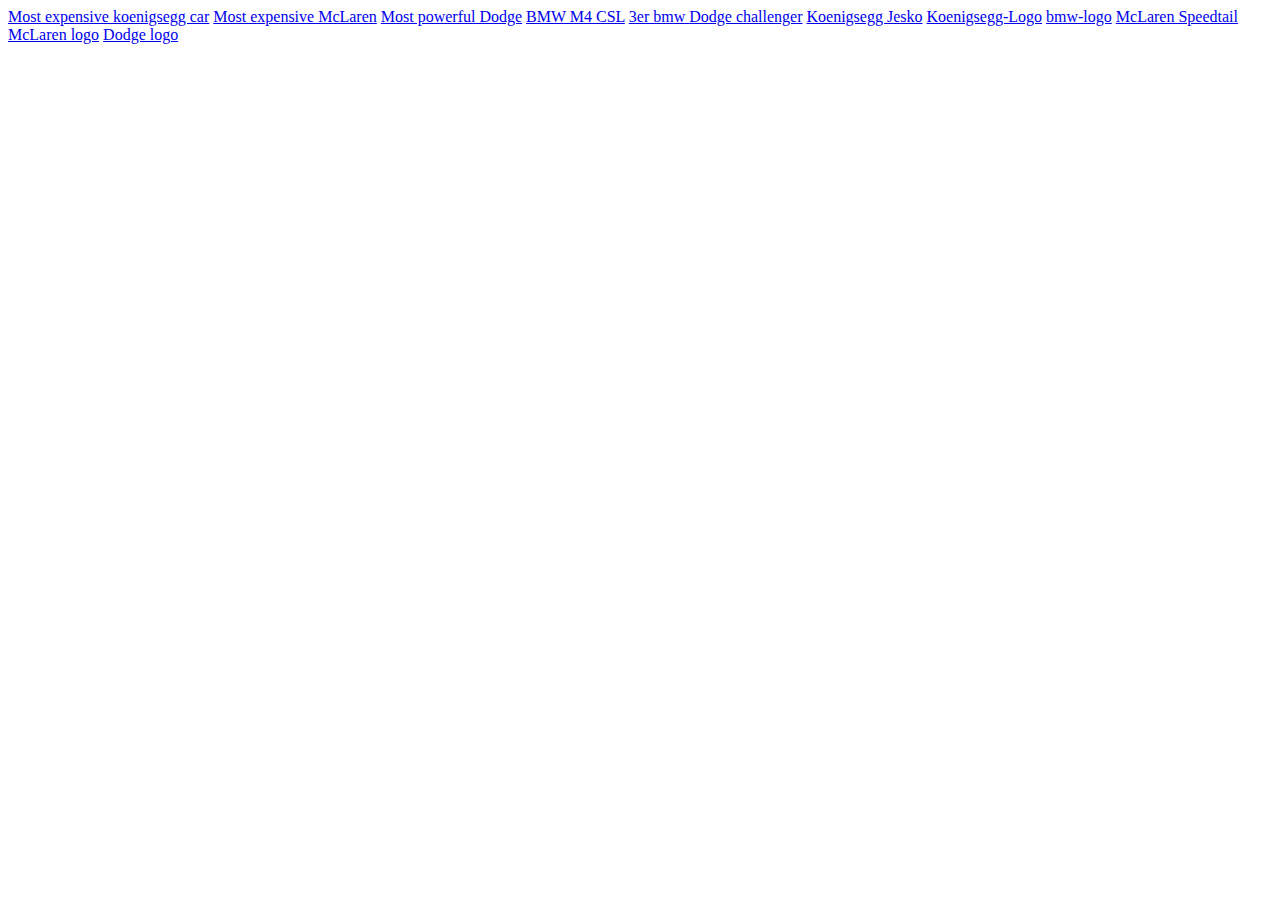
==== quellen.html @ 05aab4d7 "Bilder und quellen added" ====
<!DOCTYPE html>
<html lang="en">
<head>
    <meta charset="UTF-8">
    <meta name="viewport" content="width=device-width, initial-scale=1.0">
    <title>Document</title>
</head>
<body>
    <a href="https://rarest.org/cars/expensive-koenigsegg-cars"> Most expensive koenigsegg car</a>
    <a href="https://www.luxuo.com/cars/automobile/the-mclaren-f1-is-the-most-expensive-car-sold-at-auction.html#:~:text=This%20elusive%20McLaren%20F1%20was,priciest%20car%20sold%20in%202021.">Most expensive McLaren</a>
    <a href="https://www.dodgegarage.com/news/article/press-room/2023/03/the-most-powerful-muscle-car-in-the-world-1025-horsepower-dodge-challenger-srt-demon-170-sets-new-performance-benchmarks.html">Most powerful Dodge</a>
    <a href="https://www.heise.de/news/Vorstellung-BMW-M4-CSL-Deftiges-Plus-7101552.html">BMW M4 CSL</a>
    <a href="https://www.adac.de/rund-ums-fahrzeug/autokatalog/marken-modelle/bmw/bmw-3er/">3er bmw </a>
    <a href="https://www.autobild.de/artikel/dodge-challenger-2022-preis-leasing-leistung-22223267.html">Dodge challenger</a>
    <a href="https://www.autobild.de/artikel/koenigsegg-jesko-2022-preis-kaufen-ps-v8-absolut-hypersportwagen-20379511.html">Koenigsegg Jesko</a>
    <a href="https://commons.wikimedia.org/wiki/File:Koenigsegg_logotype2014.png">Koenigsegg-Logo</a>
    <a href="https://bar.wikipedia.org/wiki/Datei:BMW.svg">bmw-logo</a>
    <a href="https://de.motor1.com/news/392163/mclaren-speedtail-auslieferung-februar-2020/">McLaren Speedtail</a>
    <a href="https://de.wikipedia.org/wiki/Datei:Logo_Mclaren.svg">McLaren logo</a>
    <a href="https://en.wikipedia.org/wiki/File:Dodge_logo_2010.png">Dodge logo</a>
    <a href=""></a>
    <a href=""></a>
    <a href=""></a>
    <a href=""></a>
    <a href=""></a>
    <a href=""></a>
    <a href=""></a>
    <a href=""></a>
    <a href=""></a>
    <a href=""></a>
    <a href=""></a>
    <a href=""></a>
    <a href=""></a>
    <a href=""></a>
    <a href=""></a>
    <a href=""></a>
    <a href=""></a>
    <a href=""></a>
    <a href=""></a>
</body>
</html>
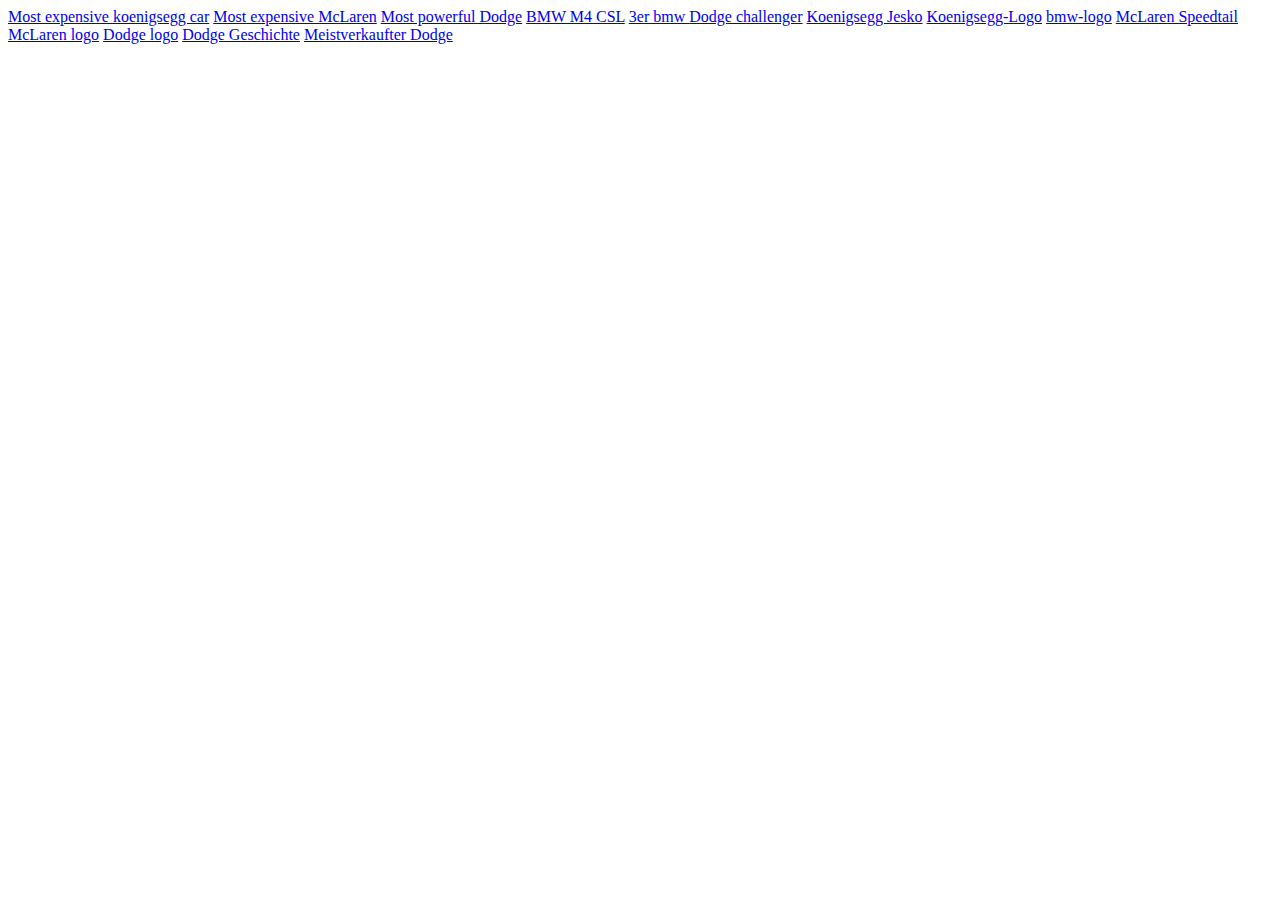
==== commit a98b11eb: "Quellen added" ====
--- a/quellen.html
+++ b/quellen.html
@@ -18,8 +18,8 @@
     <a href="https://de.motor1.com/news/392163/mclaren-speedtail-auslieferung-februar-2020/">McLaren Speedtail</a>
     <a href="https://de.wikipedia.org/wiki/Datei:Logo_Mclaren.svg">McLaren logo</a>
     <a href="https://en.wikipedia.org/wiki/File:Dodge_logo_2010.png">Dodge logo</a>
-    <a href=""></a>
-    <a href=""></a>
+    <a href="https://de.wikipedia.org/wiki/Dodge">Dodge Geschichte</a>
+    <a href="https://de.motor1.com/news/593235/verkaufszahlen-modelle-hersteller-weltweit-2021/">Meistverkaufter Dodge</a>
     <a href=""></a>
     <a href=""></a>
     <a href=""></a>
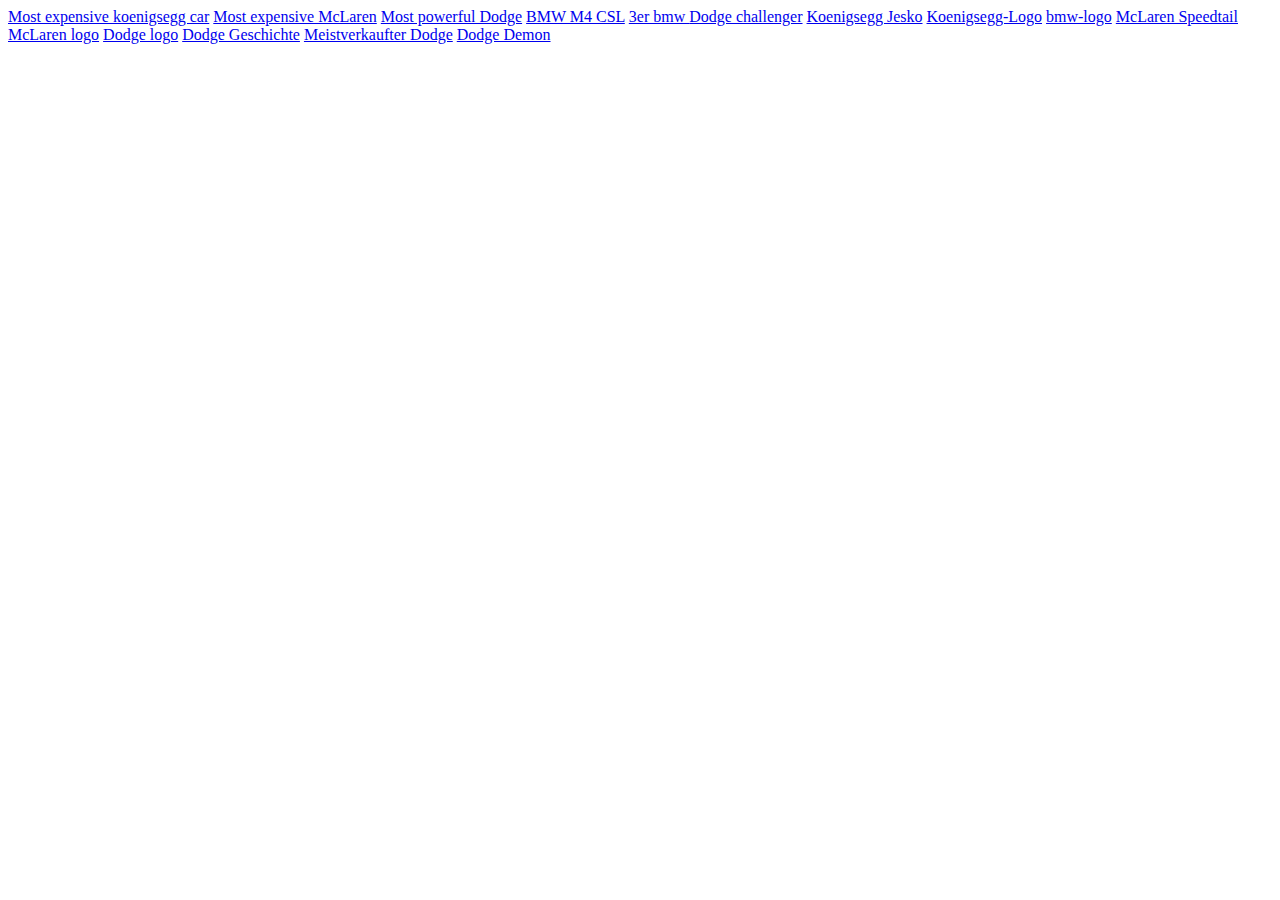
==== commit 572427a4: "A" ====
--- a/quellen.html
+++ b/quellen.html
@@ -20,7 +20,7 @@
     <a href="https://en.wikipedia.org/wiki/File:Dodge_logo_2010.png">Dodge logo</a>
     <a href="https://de.wikipedia.org/wiki/Dodge">Dodge Geschichte</a>
     <a href="https://de.motor1.com/news/593235/verkaufszahlen-modelle-hersteller-weltweit-2021/">Meistverkaufter Dodge</a>
-    <a href=""></a>
+    <a href="https://www.vau-max.de/magazin/news/1-025-ps-starker-dodge-challenger-srt-demon-170-das-staerkste-muscle-car-der-welt.9326">Dodge Demon</a>
     <a href=""></a>
     <a href=""></a>
     <a href=""></a>
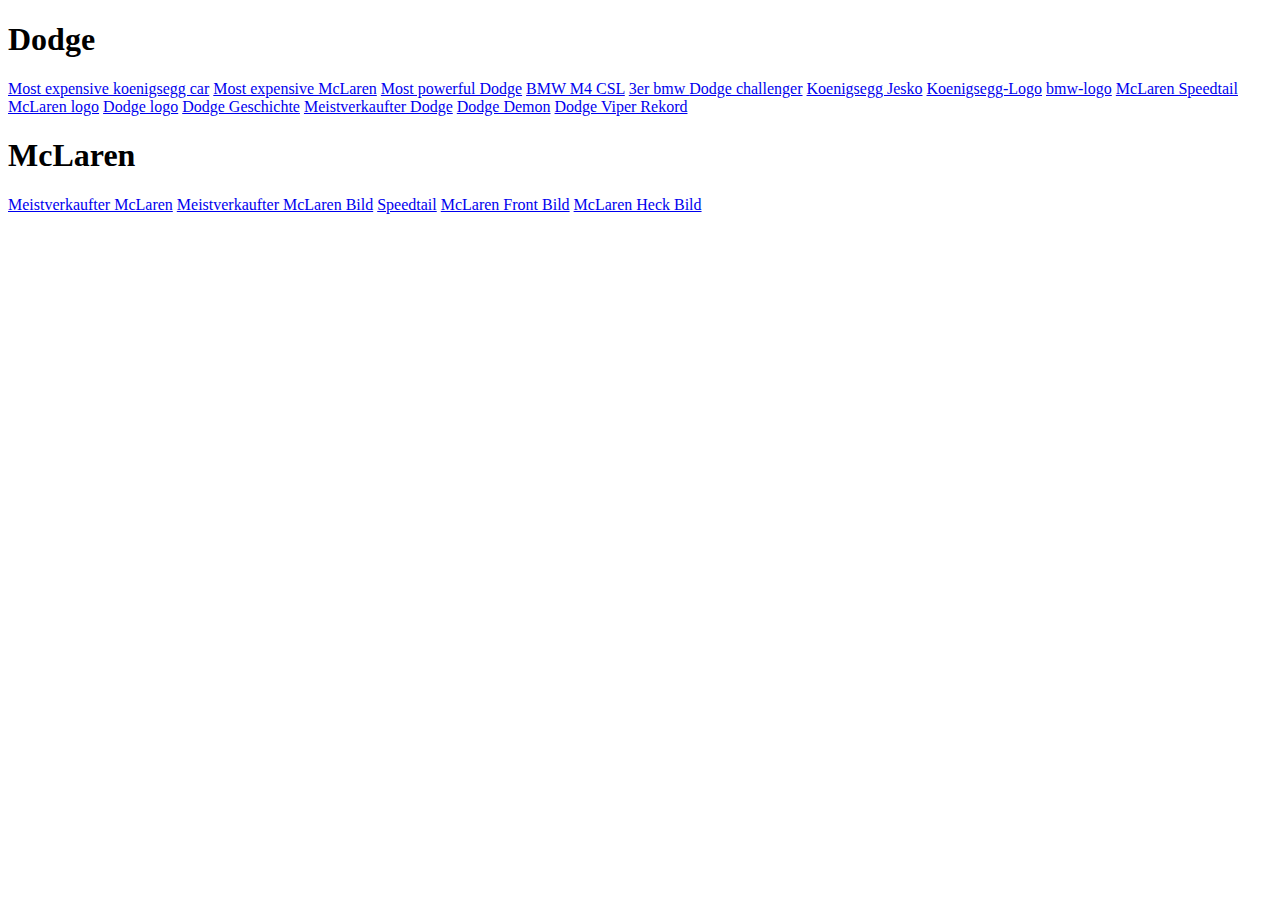
==== commit a8b42b78: "Ich hab kein Bpck mehr" ====
--- a/quellen.html
+++ b/quellen.html
@@ -6,6 +6,7 @@
     <title>Document</title>
 </head>
 <body>
+    <h1>Dodge</h1>
     <a href="https://rarest.org/cars/expensive-koenigsegg-cars"> Most expensive koenigsegg car</a>
     <a href="https://www.luxuo.com/cars/automobile/the-mclaren-f1-is-the-most-expensive-car-sold-at-auction.html#:~:text=This%20elusive%20McLaren%20F1%20was,priciest%20car%20sold%20in%202021.">Most expensive McLaren</a>
     <a href="https://www.dodgegarage.com/news/article/press-room/2023/03/the-most-powerful-muscle-car-in-the-world-1025-horsepower-dodge-challenger-srt-demon-170-sets-new-performance-benchmarks.html">Most powerful Dodge</a>
@@ -21,12 +22,13 @@
     <a href="https://de.wikipedia.org/wiki/Dodge">Dodge Geschichte</a>
     <a href="https://de.motor1.com/news/593235/verkaufszahlen-modelle-hersteller-weltweit-2021/">Meistverkaufter Dodge</a>
     <a href="https://www.vau-max.de/magazin/news/1-025-ps-starker-dodge-challenger-srt-demon-170-das-staerkste-muscle-car-der-welt.9326">Dodge Demon</a>
-    <a href=""></a>
-    <a href=""></a>
-    <a href=""></a>
-    <a href=""></a>
-    <a href=""></a>
-    <a href=""></a>
+    <a href="https://www.auto-motor-und-sport.de/news/dodge-viper-srt10-acr-runden-rekord-us-schlange-in-7-12-min-durch-die-gruene-hoelle/">Dodge Viper Rekord</a>
+    <h1>McLaren</h1>
+    <a href="https://www.actualidadmotor.com/de/mclaren-dobla-ventas-2016/">Meistverkaufter McLaren</a>
+    <a href="https://www.google.com/imgres?imgurl=https%3A%2F%2Fimgr1.auto-motor-und-sport.de%2FMcLaren-570S-Fahrbericht-Rennstrecke-10-2015-react169Big-c4085191-903994.jpg&tbnid=BGMSQumaGbXnDM&vet=12ahUKEwi-pbansZeDAxVp7LsIHfVkDqgQMygEegQIARBd..i&imgrefurl=https%3A%2F%2Fwww.auto-motor-und-sport.de%2Ffahrbericht%2Fneuer-mclaren-570s-erste-fahrt-daten-preis%2Ftechnische-daten%2F&docid=T3rMLYTv3cPbeM&w=1280&h=720&q=%20McLaren%20570&ved=2ahUKEwi-pbansZeDAxVp7LsIHfVkDqgQMygEegQIARBd">Meistverkaufter McLaren Bild</a>
+    <a href="https://www.auto-motor-und-sport.de/neuheiten/mclaren-speedtail-bp-hybrid-supersportwagen/technische-daten/">Speedtail</a>
+    <a href="https://www.google.com/imgres?imgurl=https%3A%2F%2Ft3.ftcdn.net%2Fjpg%2F04%2F11%2F90%2F90%2F360_F_411909009_889broBFKbVJy1e0ZKkKh7g4iHWCBGo9.jpg&tbnid=H_DdeWreMDyZaM&vet=12ahUKEwjgldLitZeDAxXgf6QEHWpHCDoQMygGegQIARBe..i&imgrefurl=https%3A%2F%2Fstock.adobe.com%2Fde%2Fsearch%3Fk%3Dmclaren&docid=cS8Et7Cm-0E_fM&w=619&h=360&q=mclaren%20front&ved=2ahUKEwjgldLitZeDAxXgf6QEHWpHCDoQMygGegQIARBe">McLaren Front Bild</a>
+    <a href="https://www.google.com/imgres?imgurl=https%3A%2F%2Fwww.kamps-gruppe.de%2Fwp-content%2Fuploads%2F2021%2F03%2Fmclaren-600lt-heck.jpg&tbnid=XeSPko1EU6cNlM&vet=12ahUKEwjKsIX_tZeDAxURnCcCHfwKAw0QMygJegQIARBk..i&imgrefurl=https%3A%2F%2Fwww.kamps-gruppe.de%2Fmarken%2Fmclaren%2F600lt&docid=mLmdlKw64SNJNM&w=1000&h=562&q=mclaren%20Heck&ved=2ahUKEwjKsIX_tZeDAxURnCcCHfwKAw0QMygJegQIARBk">McLaren Heck Bild</a>
     <a href=""></a>
     <a href=""></a>
     <a href=""></a>
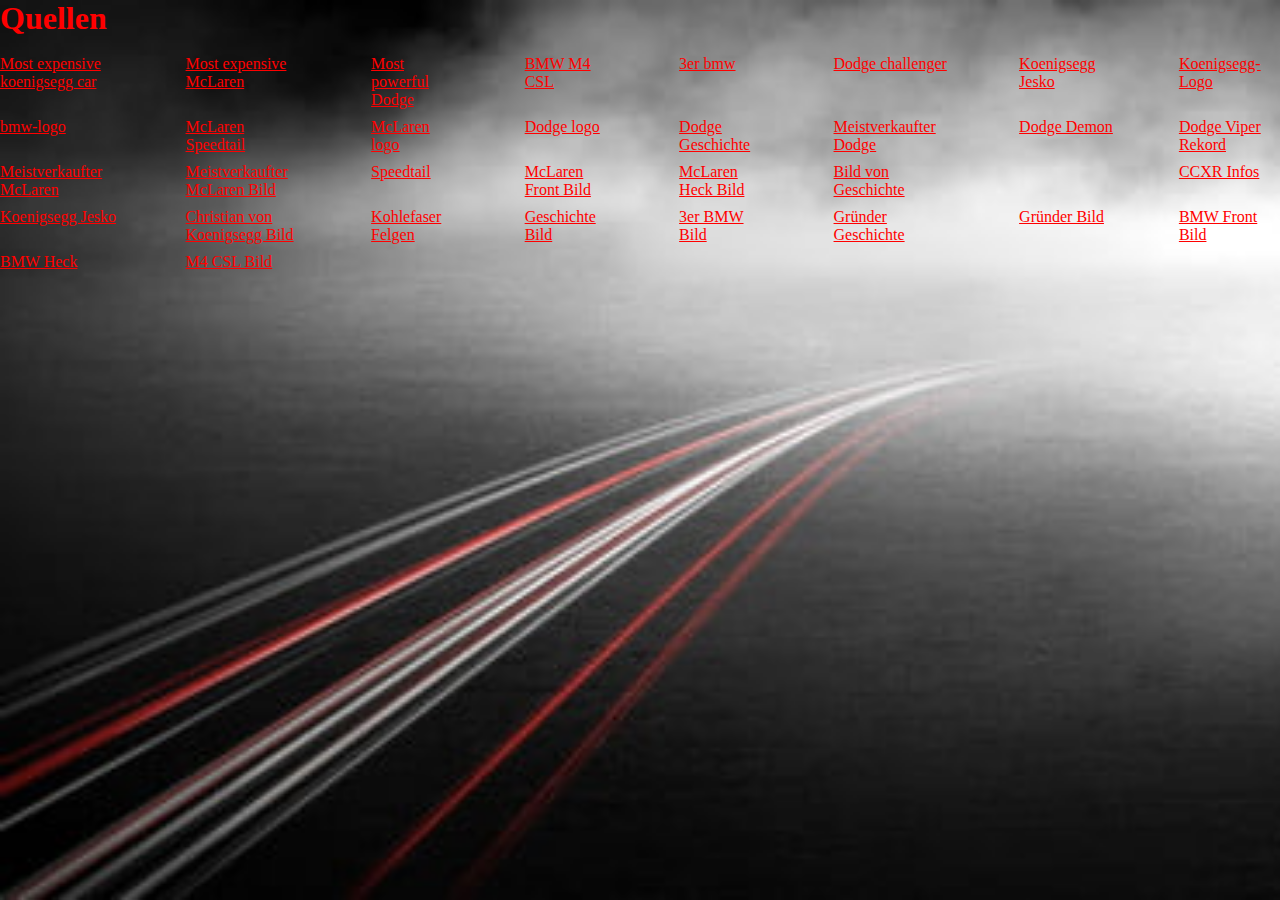
==== commit 9051bccd: "fertig" ====
--- a/quellen.html
+++ b/quellen.html
@@ -3,10 +3,13 @@
 <head>
     <meta charset="UTF-8">
     <meta name="viewport" content="width=device-width, initial-scale=1.0">
-    <title>Document</title>
+    <title>Quellen</title>
+    <link rel="stylesheet" href="CSS/quellen.css">
 </head>
 <body>
-    <h1>Dodge</h1>
+    <h1>Quellen</h1>
+    <br>
+    <div class="parent">
     <a href="https://rarest.org/cars/expensive-koenigsegg-cars"> Most expensive koenigsegg car</a>
     <a href="https://www.luxuo.com/cars/automobile/the-mclaren-f1-is-the-most-expensive-car-sold-at-auction.html#:~:text=This%20elusive%20McLaren%20F1%20was,priciest%20car%20sold%20in%202021.">Most expensive McLaren</a>
     <a href="https://www.dodgegarage.com/news/article/press-room/2023/03/the-most-powerful-muscle-car-in-the-world-1025-horsepower-dodge-challenger-srt-demon-170-sets-new-performance-benchmarks.html">Most powerful Dodge</a>
@@ -23,21 +26,24 @@
     <a href="https://de.motor1.com/news/593235/verkaufszahlen-modelle-hersteller-weltweit-2021/">Meistverkaufter Dodge</a>
     <a href="https://www.vau-max.de/magazin/news/1-025-ps-starker-dodge-challenger-srt-demon-170-das-staerkste-muscle-car-der-welt.9326">Dodge Demon</a>
     <a href="https://www.auto-motor-und-sport.de/news/dodge-viper-srt10-acr-runden-rekord-us-schlange-in-7-12-min-durch-die-gruene-hoelle/">Dodge Viper Rekord</a>
-    <h1>McLaren</h1>
     <a href="https://www.actualidadmotor.com/de/mclaren-dobla-ventas-2016/">Meistverkaufter McLaren</a>
     <a href="https://www.google.com/imgres?imgurl=https%3A%2F%2Fimgr1.auto-motor-und-sport.de%2FMcLaren-570S-Fahrbericht-Rennstrecke-10-2015-react169Big-c4085191-903994.jpg&tbnid=BGMSQumaGbXnDM&vet=12ahUKEwi-pbansZeDAxVp7LsIHfVkDqgQMygEegQIARBd..i&imgrefurl=https%3A%2F%2Fwww.auto-motor-und-sport.de%2Ffahrbericht%2Fneuer-mclaren-570s-erste-fahrt-daten-preis%2Ftechnische-daten%2F&docid=T3rMLYTv3cPbeM&w=1280&h=720&q=%20McLaren%20570&ved=2ahUKEwi-pbansZeDAxVp7LsIHfVkDqgQMygEegQIARBd">Meistverkaufter McLaren Bild</a>
     <a href="https://www.auto-motor-und-sport.de/neuheiten/mclaren-speedtail-bp-hybrid-supersportwagen/technische-daten/">Speedtail</a>
     <a href="https://www.google.com/imgres?imgurl=https%3A%2F%2Ft3.ftcdn.net%2Fjpg%2F04%2F11%2F90%2F90%2F360_F_411909009_889broBFKbVJy1e0ZKkKh7g4iHWCBGo9.jpg&tbnid=H_DdeWreMDyZaM&vet=12ahUKEwjgldLitZeDAxXgf6QEHWpHCDoQMygGegQIARBe..i&imgrefurl=https%3A%2F%2Fstock.adobe.com%2Fde%2Fsearch%3Fk%3Dmclaren&docid=cS8Et7Cm-0E_fM&w=619&h=360&q=mclaren%20front&ved=2ahUKEwjgldLitZeDAxXgf6QEHWpHCDoQMygGegQIARBe">McLaren Front Bild</a>
     <a href="https://www.google.com/imgres?imgurl=https%3A%2F%2Fwww.kamps-gruppe.de%2Fwp-content%2Fuploads%2F2021%2F03%2Fmclaren-600lt-heck.jpg&tbnid=XeSPko1EU6cNlM&vet=12ahUKEwjKsIX_tZeDAxURnCcCHfwKAw0QMygJegQIARBk..i&imgrefurl=https%3A%2F%2Fwww.kamps-gruppe.de%2Fmarken%2Fmclaren%2F600lt&docid=mLmdlKw64SNJNM&w=1000&h=562&q=mclaren%20Heck&ved=2ahUKEwjKsIX_tZeDAxURnCcCHfwKAw0QMygJegQIARBk">McLaren Heck Bild</a>
-    <a href=""></a>
-    <a href=""></a>
-    <a href=""></a>
-    <a href=""></a>
-    <a href=""></a>
-    <a href=""></a>
-    <a href=""></a>
-    <a href=""></a>
-    <a href=""></a>
+    <a href="https://www.google.com/url?sa=i&url=https%3A%2F%2Fwww.schwaebische.de%2Fregional%2Fbodensee%2Fmeersburg%2Fschnellstes-auto-der-welt-haelt-in-koenigseggwald-336513&psig=AOvVaw2K-c4qfr6mvAi1zOJ3BhhH&ust=1702983756343000&source=images&cd=vfe&opi=89978449&ved=0CBEQjRxqFwoTCKjtgonrmIMDFQAAAAAdAAAAABAD">Bild von Geschichte</a>
+    <a href="https://www.google.com/url?sa=i&url=https%3A%2F%2Fwww.autobild.de%2Fartikel%2Fleasing-deal-koenigsegg-ccxr-trevita-floyd-mayweather-18496519.html&psig=AOvVaw06lbm0Jqd76KMiIDPVY9lv&ust=1702984373491000&source=images&cd=vfe&opi=89978449&ved=0CBEQjRxqFwoTCPDUorDtmIMDFQAAAAAdAAAAABAD"CCXR Trevita Bild</a>
+    <a href="https://www.auto-data.net/de/koenigsegg-ccx-r-4.7-v8-1032hp-ethanol-25674">CCXR Infos</a>
+    <a href="https://www.google.com/imgres?imgurl=https%3A%2F%2Fi.auto-bild.de%2Fir_img%2F2%2F9%2F1%2F9%2F8%2F6%2F1%2FKoenigsegg-Jesko_1-a71a836552f8701d.jpg&tbnid=tNl6hsxfoQqiCM&vet=12ahUKEwiCrfn87piDAxWJg_0HHdlXAjcQMygDegQIARB6..i&imgrefurl=https%3A%2F%2Fwww.autobild.de%2Fartikel%2Fkoenigsegg-jesko-2022-preis-kaufen-ps-v8-absolut-hypersportwagen-20379511.html&docid=JlqxJs-9cYAoQM&w=4358&h=2454&q=Koenigsegg%20Jesko&ved=2ahUKEwiCrfn87piDAxWJg_0HHdlXAjcQMygDegQIARB6">Koenigsegg Jesko</a>
+    <a href="https://www.google.com/imgres?imgurl=https%3A%2F%2Fwww.shots.media%2Fwp-content%2Fuploads%2F2019%2F02%2FChristian-von-Koenigsegg.jpg&tbnid=afMJ2m2BCAgEoM&vet=12ahUKEwj6jfqX-piDAxXmi_0HHcxnAQoQMygBegQIARBV..i&imgrefurl=https%3A%2F%2Fwww.shots.media%2Fmotor%2F2019%2Fchristian-von-koenigsegg-mit-neuem-partner-fuer-das-steckdosen-hypercar%2F44378&docid=3Mun2bAyKsPg4M&w=1200&h=1070&q=christian%20von%20koenigsegg&ved=2ahUKEwj6jfqX-piDAxXmi_0HHcxnAQoQMygBegQIARBV">Christian von Koenigsegg Bild</a>
+    <a href="https://www.google.com/imgres?imgurl=https%3A%2F%2Fmainwebstorage.blob.core.windows.net%2Fmediacontainers%2Fstyles%2F514x550%2Fazure%2F2023-02%2FWheel.png%3Fh%3D41c0849e%26itok%3DX8ZIkYBc&tbnid=Ro5l1AqcR5lvXM&vet=12ahUKEwjKyc69-5iDAxXIg_0HHZRrBewQMygPegQIARBz..i&imgrefurl=https%3A%2F%2Fwww.koenigsegg.com%2Ftechnology&docid=VlMLB5ih-gk-_M&w=770&h=825&q=Koenigsegg%20Carbon%20rims&ved=2ahUKEwjKyc69-5iDAxXIg_0HHZRrBewQMygPegQIARBz">Kohlefaser Felgen</a>
+    <a href="https://www.google.com/imgres?imgurl=https%3A%2F%2Fwww.bmwgroup.com%2Fcontent%2Fdam%2Fgrpw%2Fwebsites%2Fbmwgroup_com%2Fcompany%2Fhistorie%2F2023%2F230831_BMWGroup_Header_Geschichte_720x720px_0026_1973_BMW_France.jpg.grp-transform%2Fsmall%2F230831_BMWGroup_Header_Geschichte_720x720px_0026_1973_BMW_France.jpg&tbnid=P_SZXo_oLbYF9M&vet=12ahUKEwjhxLuIgpmDAxXsxwIHHTyxBJQQMygCegQIARBY..i&imgrefurl=https%3A%2F%2Fwww.bmwgroup.com%2Fde%2Funternehmen%2Fhistorie.html&docid=6KJ3fTe9etLTsM&w=480&h=480&q=BMW%20geschichte&ved=2ahUKEwjhxLuIgpmDAxXsxwIHHTyxBJQQMygCegQIARBY">Geschichte Bild</a>
+    <a href="https://www.google.com/imgres?imgurl=https%3A%2F%2Fimages.prismic.io%2Fcarwow%2F26961835-84c7-45b7-b9b5-f2ebe3467e78_bmw-serie-3-frontal-lateral-din%25C3%25A1mica.jpg&tbnid=xqqTj2PLP58IcM&vet=12ahUKEwiy7aPPgpmDAxVQ8AIHHcokBEYQMygFegQIARBf..i&imgrefurl=https%3A%2F%2Fwww.carwow.de%2Fbmw%2F3er&docid=KseF2_enfykmkM&w=1600&h=899&q=3er%20bmw&ved=2ahUKEwiy7aPPgpmDAxVQ8AIHHcokBEYQMygFegQIARBf">3er BMW Bild</a>
+    <a href="https://www.bmwgroup.com/de/unternehmen/historie.html">Gründer Geschichte</a>
+    <a href="https://www.bmwgroup.com/de/unternehmen/historie.html">Gründer Bild</a>
+    <a href="https://www.google.com/imgres?imgurl=https%3A%2F%2Fmediapool.bmwgroup.com%2Fdownload%2Fedown%2FtvFootageDownload%3Fsquare%3D0%26dokNo%3DPF0007688%26attachment%3D0%26actEvent%3DscaleTvFootageBig%26quality%3D90&tbnid=P3RRvwpRx6SiPM&vet=12ahUKEwjj2dWhh5mDAxVw0wIHHfTXCdEQMygGegQIARBh..i&imgrefurl=https%3A%2F%2Fwww.press.bmwgroup.com%2Fdeutschland%2Fvideo%2Fdetail%2FPF0007688%2Fdie-neue-bmw-5er-reihe-morphing-front&docid=dyVvjPnAf5Gf-M&w=1920&h=1080&q=BMW%20Front&hl=de&ved=2ahUKEwjj2dWhh5mDAxVw0wIHHfTXCdEQMygGegQIARBh">BMW Front Bild</a>
+    <a href="https://www.google.com/imgres?imgurl=https%3A%2F%2Fi.ebayimg.com%2Fimages%2Fg%2Ff~sAAOSwXOld29Pd%2Fs-l1200.webp&tbnid=a4TbVVlwkWV5xM&vet=12ahUKEwiEnpa1h5mDAxXW7QIHHbacC4gQMygBegQIARB1..i&imgrefurl=https%3A%2F%2Fwww.ebay.de%2Fitm%2F184052878381&docid=78N6gIjQxdXZRM&w=1080&h=809&q=BMW%20Heck&hl=de&ved=2ahUKEwiEnpa1h5mDAxXW7QIHHbacC4gQMygBegQIARB1">BMW Heck</a>
+    <a href="https://www.google.com/imgres?imgurl=https%3A%2F%2Fheise.cloudimg.io%2Fbound%2F1200x1200%2Fq85.png-lossy-85.webp-lossy-85.foil1%2F_www-heise-de_%2Fimgs%2F18%2F3%2F5%2F4%2F7%2F8%2F5%2F8%2F01-90e81d437e2bf477.jpg&tbnid=iM5ROlzy57RjsM&vet=12ahUKEwiXyvyniJmDAxWRG-wKHQwSBLYQMygLegQIARBl..i&imgrefurl=https%3A%2F%2Fwww.heise.de%2Fnews%2FVorstellung-BMW-M4-CSL-Deftiges-Plus-7101552.html&docid=XakokxaTD4ltIM&w=1200&h=675&q=M4%20CSL&hl=de&ved=2ahUKEwiXyvyniJmDAxWRG-wKHQwSBLYQMygLegQIARBl">M4 CSL Bild</a>
     <a href=""></a>
 </body>
 </html>--- a/CSS/quellen.css
+++ b/CSS/quellen.css
@@ -0,0 +1,33 @@
+*{
+    margin: 0;
+    padding: 0;
+    font-family: Verdana;
+}
+
+/* Hintergrundbild */
+
+body{
+    background-image: url(../pics/background.jpg);
+    background-size: cover;
+    background-repeat: no-repeat;
+    background-attachment: fixed;
+}
+
+/* Grid Ertellung */
+
+.parent{
+    display: grid;
+    grid-template-columns: repeat(8, auto);
+    grid-template-rows: repeat(10, auto);
+    gap: 5%;
+}
+
+/* Überschrift und link farbe auf rot */
+
+h1{
+    color: red;
+}
+
+a{
+    color: red;
+}